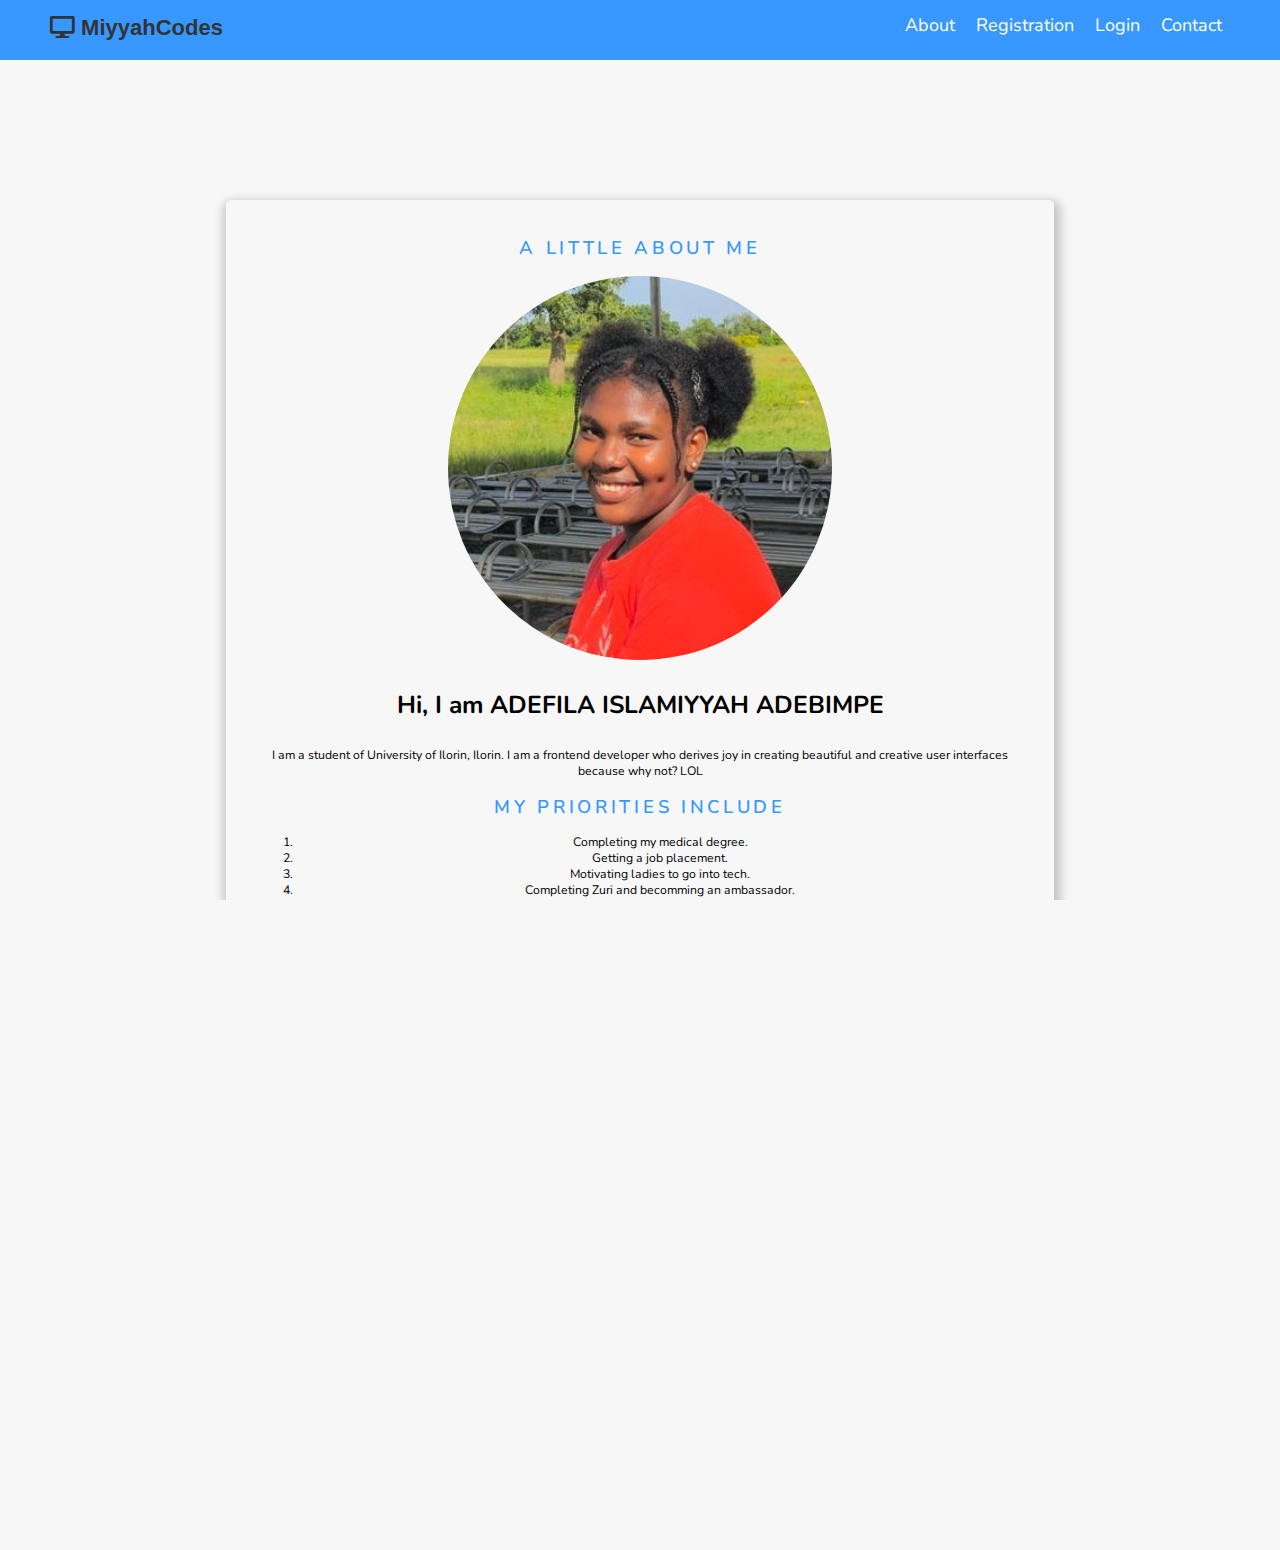
==== index.html @ 3d3746fa "done." ====
<!DOCTYPE html>
<html>

<head>
  <meta charset="utf-8">
  <meta name="viewport" content="width=device-width">
  <title>About Page</title>
  <link href="style.css" rel="stylesheet" type="text/css" />
      <link rel="stylesheet" href="https://cdnjs.cloudflare.com/ajax/libs/font-awesome/5.15.3/css/all.min.css">
</head>

<body>
      <header>
        <div class="nav">
        <input type="checkbox" id="nav-check">
        <div class="nav-header">
          <div class="nav-title">
            <i class="fas fa-desktop"></i> MiyyahCodes
          </div>
        </div>
        <div class="nav-btn">
          <label for="nav-check">
            <span></span>
            <span></span>
            <span></span>
          </label>
        </div>
        <div class="nav-links">
            <ul>
          <li><a href="index.html" target="_blank">About</a></li>
          <li><a href="registration.html" target="_blank">Registration</a></li>
          <li><a href="login.html" target="_blank">Login</a></li>
          <li><a href="contact.html" target="_blank">Contact</a></li>
            </ul>
        </div>
      </div>
    </header>
          <main>
          <section id="about-me">
            <div>
              <h2>A LITTLE ABOUT ME</h2>
              <img src="./1.jpg" alt="my picture" class="about-picture">
              <h1><p>Hi, I am ADEFILA ISLAMIYYAH ADEBIMPE</p></h1>
              <p>I am a student of University of Ilorin, Ilorin. I am a frontend developer who derives joy in creating beautiful and creative user interfaces because why not? LOL</p>
            </div>

            <div>
              <h2>My priorities include</h2>
              <ol>
                  <li>Completing my medical degree.</li>
                  <li>Getting a job placement.</li>
                  <li>Motivating ladies to go into tech.</li>
                  <li>Completing Zuri and becomming an ambassador.</li>
              </ol>
            </div>
            <div>
              <h2>Things i do for fun (Hobbies) include</h2>
              <ul>
                  <li>Reading.</li>
                  <li>Listening to music cause music is life lol.</li>
                  <li>Coding.</li>
                  <li>Travelling.</li>
              </ul>
              </div>
              <div>
                <h2>My skills include</h2>
                <ol>
                    <li>HTML</li>
                    <li>CSS</li>
                    <li>Python</li>
                    <li>R</li>
                  <li>JavaScript</li>
                  <li>React JS</li>
                  <li>Bootstrap</li>
                </ol>
              </div>
            
          </section>
        </main>
  <footer>
<a href='contact.html'><button >Contact Me</button></a>
<div class="social">
  <p>Want to talk more? Reach out on:</p>
<div class="icons">
   <a href="https://www.linkedin.com/in/miyyah-1b6299226">
  <i class="fab fa-linkedin social-icon"/></i>
  </a>
 <a href="https://github.com/MiyyahCodes">
  <i class="fab fa-github social-icon"/></i>
   </a>
   <a href="https://www.twitter.com/Miyyah_codes">
<i class="fab fa-twitter social-icon"/></i>
    </a>
    </div>
    </div>
    <p> &copy; MiyyahCodes</p>
       </footer>
  <script src="script.js"></script>
</body>

</html>
---- style.css ----
@import url('https://fonts.googleapis.com/css2?family=Nunito:wght@200;300;400;600;700&display=swap');
:root{
  --blue:#3898ff;
  --black:#333;
  --white:#fff;
  --light-color:#666;
  --border:.1rem solid var(--light-color);
  --box-shadow:0 .5rem 1rem rgba(0,0,0,.1);
}

html, body {
  margin: 0;
  padding:0;
  font-family: 'Nunito',sans-serif;
  transition: all .2s linear;
  background: #f7f7f7;
  height: 100%;
  width: 100%;
  scroll-padding-top: 6rem;
font-size: 87.5%;
    overflow-x: hidden;
    scroll-behavior: smooth;
}
a{
  text-decoration:none;
}
.nav {
    height: 60px;
    width: 100%;
    background-color: var(--blue);
    position: relative;
  }

  .nav > .nav-header {
    display: inline;
  }

  .nav > .nav-header > .nav-title {
    display: inline-block;
    font-size: 22px;
    color: var(--black);
    font-weight: 550;
    font-family: Arial, Helvetica, sans-serif;
    padding: 15px 50px;
  }
  .nav > .nav-btn {
    display: none;
  }
  .nav > .nav-links {
    display: inline;
    float: right;
    font-size: 18px;
  }
  .nav > .nav-links > ul li a{
    display: block;
    padding: 0 8px;
    color: #fff;
    line-height: 40px;
    font-size: 18px;
    text-decoration: none;

  }
  .nav > .nav-links > ul{
    padding: 0;
    margin-top: 5px;
    list-style: none;
    position: relative;
padding-right: 50px;
  }
  .nav > .nav-links > ul li{
    display: inline-block;
  }
  .nav > .nav-links > ul li:hover{
      background-color: #285fe2;
      border-radius: 5px;
  }
  .nav > #nav-check {
    display: none;
  }
 .nav .nav-links ul a i{
    background-color: #fff;
    border-radius: 50px;
    padding: 7px;
    margin-left: 5px;
 }
#about-me,footer{
  width: 60%;
  border-radius: 5px;
  text-align: center;
  padding: 20px 30px;
  background-color: #f7f7f7;
  margin: auto;
  margin-top: 25px;
  box-shadow: 2px 5px 10px 5px rgba(0, 0, 0, 0.2);
}
main{
  margin-top:10rem;
}
#about-me img {
  object-fit: cover;
  border-radius: 50%;
  width: 50%;
}
#about-me h2 {
  letter-spacing: 0.2em;
  color: var(--blue);
  font-weight: 600;
  text-transform: uppercase;
}
#about-me ul {
  list-style-type: circle;
}
#about p,
#about li{
    font-weight: 500;
    word-wrap: break-word;
    padding: 5px 25px;
    line-height: 2;
}
footer button {
    border: none;
    display: block;
    margin: auto;
    margin-top: 10px;
    font-family: Montserrat;
    border-radius: 50px;
    background-color: var(--blue);
    color: var(--white);
    font-weight: 700;
    letter-spacing: 0.1em;
    cursor: pointer;
    box-shadow: var(--box-shadow);
    transition: 0.5s ease;
    padding: 50px;
    font-size: 30px;
    border-top-left-radius: 0;
    border-top-right-radius: 25px;
    border-bottom-left-radius: 25px;
    border-bottom-right-radius: 0;
}
footer button:hover {
    background-color: #acc8e5;
    color: var(--blue);
    transition: 0.5s ease;
}
footer .social {
    padding-top: 20px;
    text-align: center;
}
footer .social p {
  font-size: 14px;
}
footer .icons a {
    text-decoration: none;
    padding: 10px;
    color:var(--blue);
}


.login {
  width: 400px;
  margin: 65px auto;
  font-size: 16px;
}
.login-header,
.login p {
  margin-top: 0;
  margin-bottom: 0;
}
.login-triangle {
  width: 0;
  margin-right: auto;
  margin-left: auto;
  border: 12px solid transparent;
  border-bottom-color: var(--blue);
}
.login-header {
  background-color: var(--blue);
  padding: 20px;
  font-size: 1.4em;
  font-weight: normal;
  text-align: center;
  text-transform: uppercase;
  color: var(--white);
}
.login-container {
  background-color: #fde8e8;
  padding: 12px;
}
.login p {
  padding: 12px;
}
.login input {
  box-sizing: border-box;
  display: block;
  width: 100%;
  border-width: 1px;
  border-style: solid;
  padding: 16px;
  outline: 0;
  font-family: inherit;
  font-size: 0.95em;
}
.login input[type="email"],
.login input[type="password"] {
  background-color: var(--white);
  border-color: #bbb;
  color: #555;
}
.login input[type="email"]:focus,
.login input[type="password"]:focus {
  border-color: #888;
}
.login input[type="submit"] {
  background-color: var(--blue);
  border-color: transparent;
  color: var(--white);
  cursor: pointer;
}
.login input[type="submit"]:hover {
  background: #17c;
}
.login input[type="submit"]:focus {
  border-color: #05a;
}

.container {
  max-width: 450px;
  width: 100%;
  margin: 0 auto;
  position: relative;
}
#contact {
  background: #F9F9F9;
  padding: 25px;
  margin: 150px 0;
  box-shadow: 0 0 20px 0 rgba(0, 0, 0, 0.2), 0 5px 5px 0 rgba(0, 0, 0, 0.24);
}
#contact h3 {
  display: block;
  font-size: 30px;
  font-weight: 300;
  margin-bottom: 10px;
  text-align:center;
}
fieldset {
  border: medium none !important;
  margin: 0 0 10px;
  min-width: 100%;
  padding: 0;
  width: 100%;
}
#contact input[type="text"],
#contact input[type="email"],
#contact input[type="tel"],
#contact input[type="url"],
#contact textarea {
  width: 100%;
  border: 1px solid #ccc;
  background: #FFF;
  margin: 0 0 5px;
  padding: 10px 3px;
}
#contact textarea {
  height: 100px;
  max-width: 100%;
  resize: none;
}
#contact button[type="submit"] {
  cursor: pointer;
  width: 100%;
  border: none;
  background-color: var(--blue);
  color: var(--white);
  margin: 0 0 5px;
  padding: 10px;
  font-size: 15px;
}


.registration-form {
    margin-top: 0px;
   padding-top: 120px;
 }
 .register-here{
     width: 360px;
     height: 830px;
     margin: auto;
     background-color: white;
     border-radius: 3px;
     box-shadow: 0px 0px 19px 5px rgba(0, 0, 0, 0.19);
 }
 .greet {
     text-align: center;
     padding-top: 15px;
     color: var(--blue);
 }
.guide {
     text-align: center;
     margin-top: 1rem;
 }
 .register-form {
     width: 300px;
     margin-left: 20px;
 }
 form label {
     display: flex;
     margin-top: 20px;
     font-size: 18px;
 }
 form input, select {
     width: 100%;
     padding: 7px;
     border: none;
     border: 1px solid gray;
     border-radius: 6px;
     outline: none;
 }
 .register {
     width: 305px;
     height: 35px;
     margin-top: 20px;
     border: none;
     border-radius: 6px;
     background-color: var(--blue);
     color: white;
     font-size: 18px;
 }
 .register:hover {
     background-color: #1493a3;
 }


@media(max-width:991px){
    header{
        padding: 2rem;
    }
}
@media (max-width:750px) {
    .nav > .nav-btn {
      display: inline-block;
      position: absolute;
      right: 0px;
      top: 0px;
    }
    .nav > .nav-btn > label {
      display: inline-block;
      width: 50px;
      height: 50px;
      padding: 13px;
    }
    .nav > .nav-btn > label > span {
      display: block;
      width: 25px;
      height: 10px;
      border-top: 2px solid #eee;
    }
    .nav > .nav-links {
      position: absolute;
      display: block;
      width: 100%;
      background-color: #333;
      height: 0px;
      transition: all 0.3s ease-in;
      overflow-y: hidden;
      top: 50px;
      left: 0px;
    }
    .nav > .nav-links > ul li a {
      display: block;
      width: 100%;
    }
      .nav > .nav-links > ul li{
        display: block;
        margin-bottom: 20px;
        padding: 0;
        background-color: #333;

      }
      .nav > .nav-links > ul li a{
          margin-left: 40%;
      }
      .nav .nav-links ul a.icon{
        margin-left: 33%;
      }
    .nav > #nav-check:not(:checked) ~ .nav-links {
      height: 0px;
    }
    .nav > #nav-check:checked ~ .nav-links {
      height: calc(100vh - 90px);
      overflow-y: auto;
    }
  }
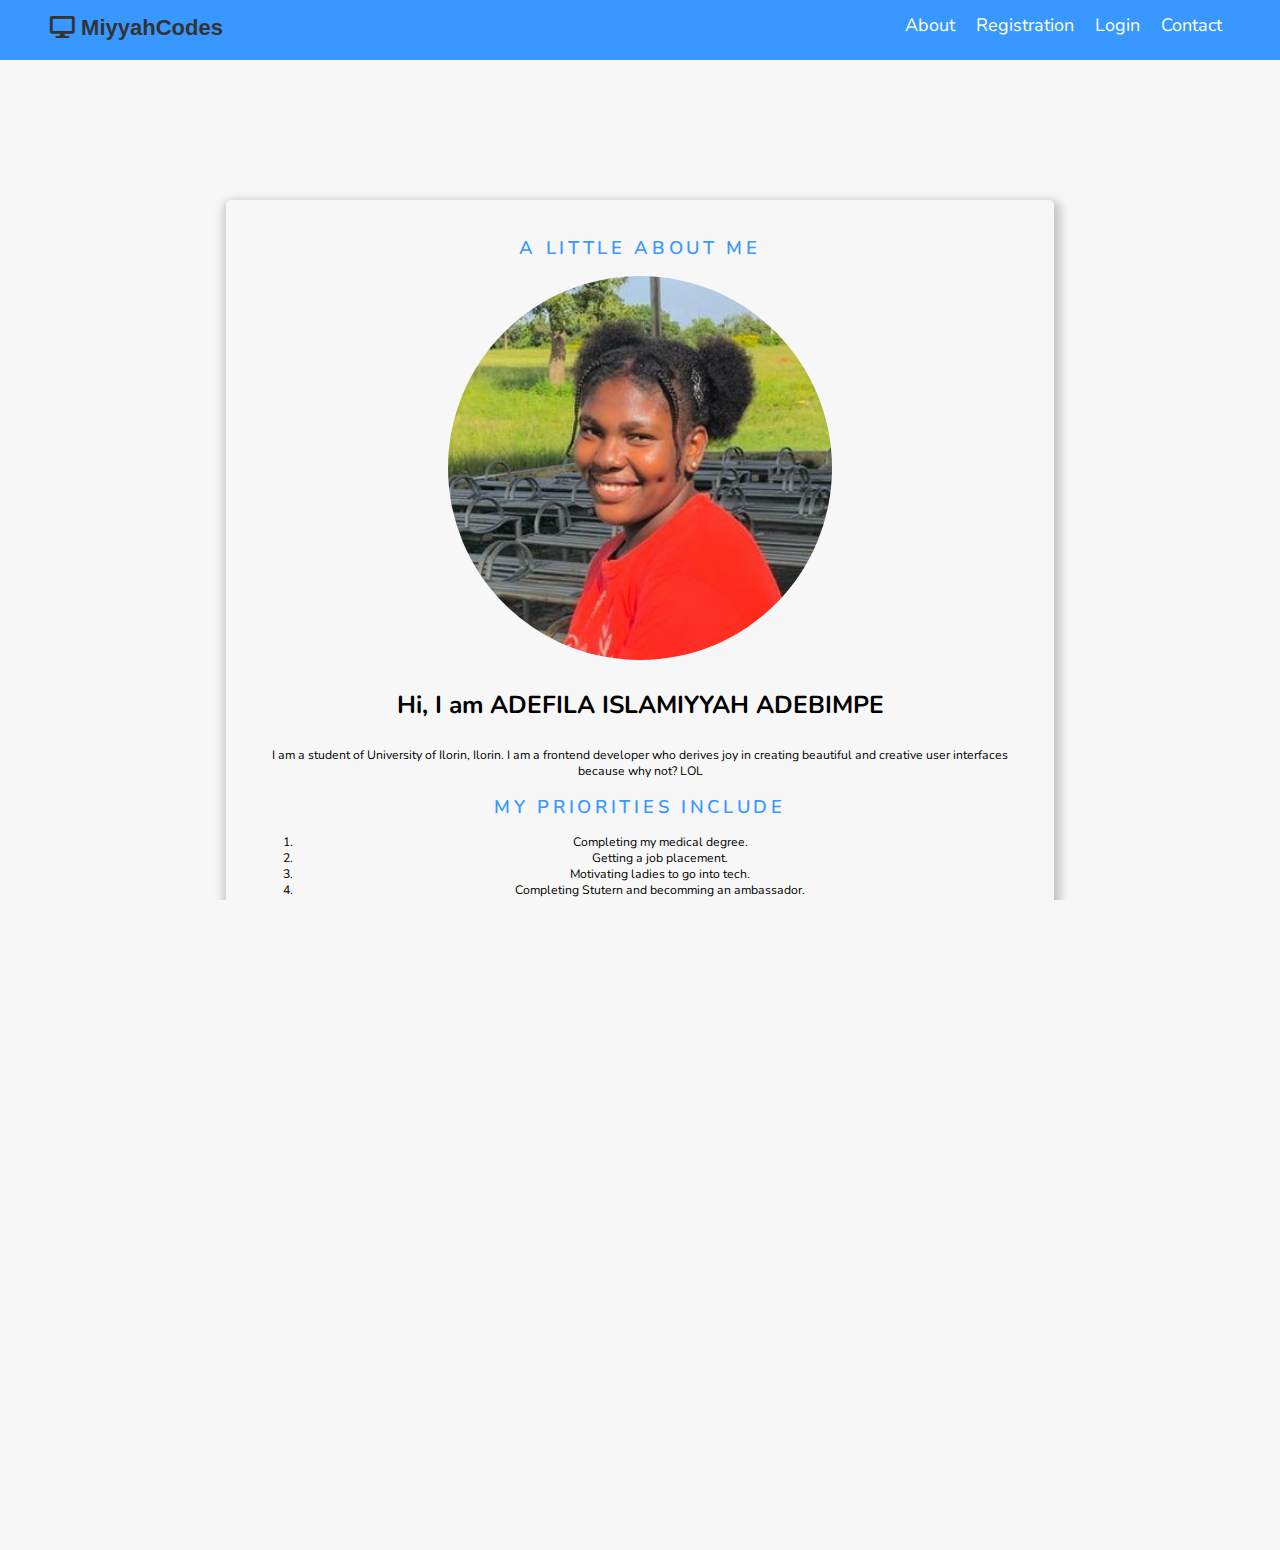
==== commit f53854a1: "done." ====
--- a/index.html
+++ b/index.html
@@ -50,7 +50,7 @@
                   <li>Completing my medical degree.</li>
                   <li>Getting a job placement.</li>
                   <li>Motivating ladies to go into tech.</li>
-                  <li>Completing Zuri and becomming an ambassador.</li>
+                  <li>Completing Stutern and becomming an ambassador.</li>
               </ol>
             </div>
             <div>
@@ -98,4 +98,4 @@
   <script src="script.js"></script>
 </body>
 
-</html>+</html>
